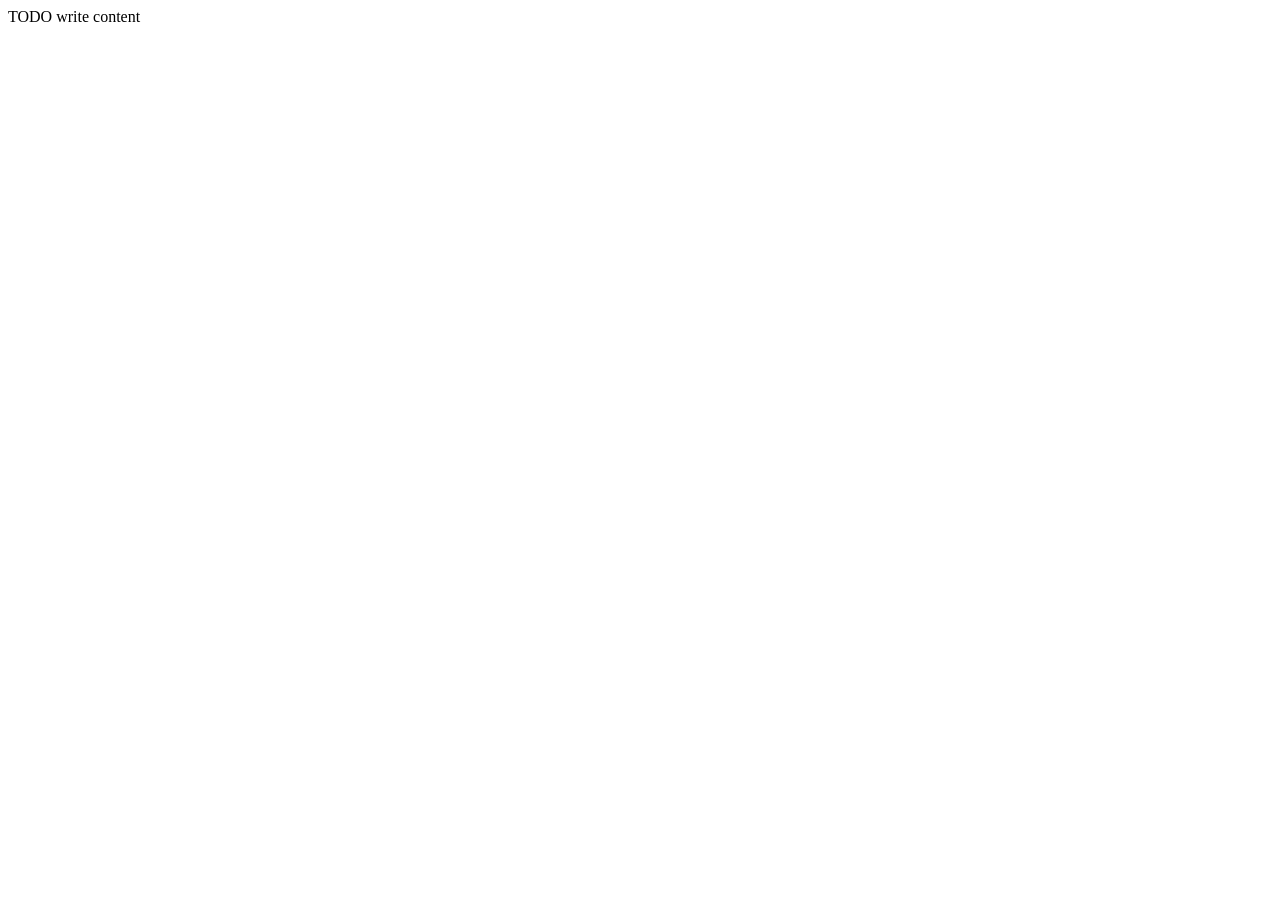
==== web/checking.html @ 69e3a46e "fivegd" ====
<!--
To change this template, choose Tools | Templates
and open the template in the editor.
-->
<!DOCTYPE html>
<html>
    <head>
        <title></title>
        <meta http-equiv="Content-Type" content="text/html; charset=UTF-8">
    </head>
    <body>
        <div>TODO write content</div>
    </body>
</html>
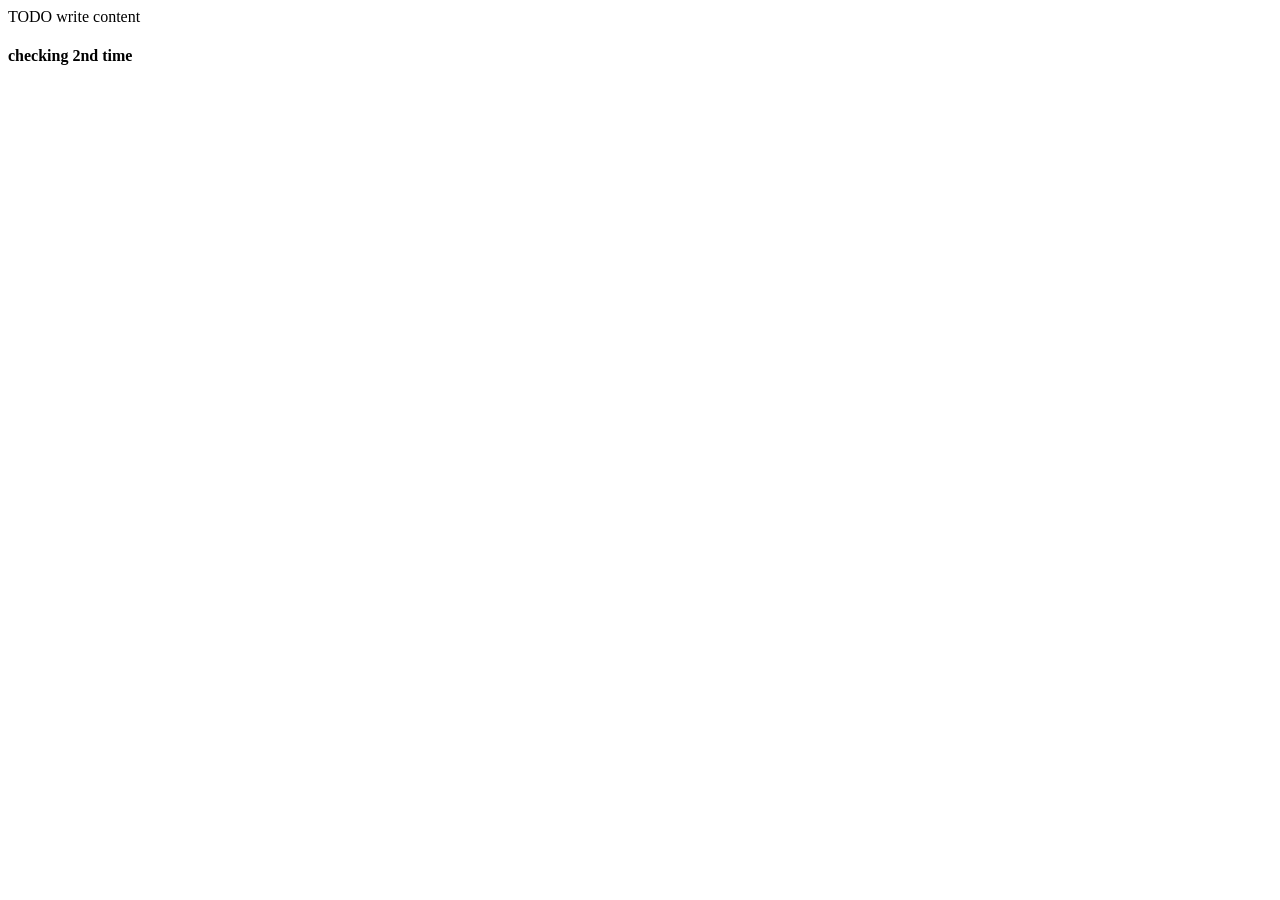
==== commit d2e12c4f: "fivegd" ====
--- a/web/checking.html
+++ b/web/checking.html
@@ -10,5 +10,6 @@
     </head>
     <body>
         <div>TODO write content</div>
+        <h4>checking 2nd time</h4>
     </body>
 </html>
